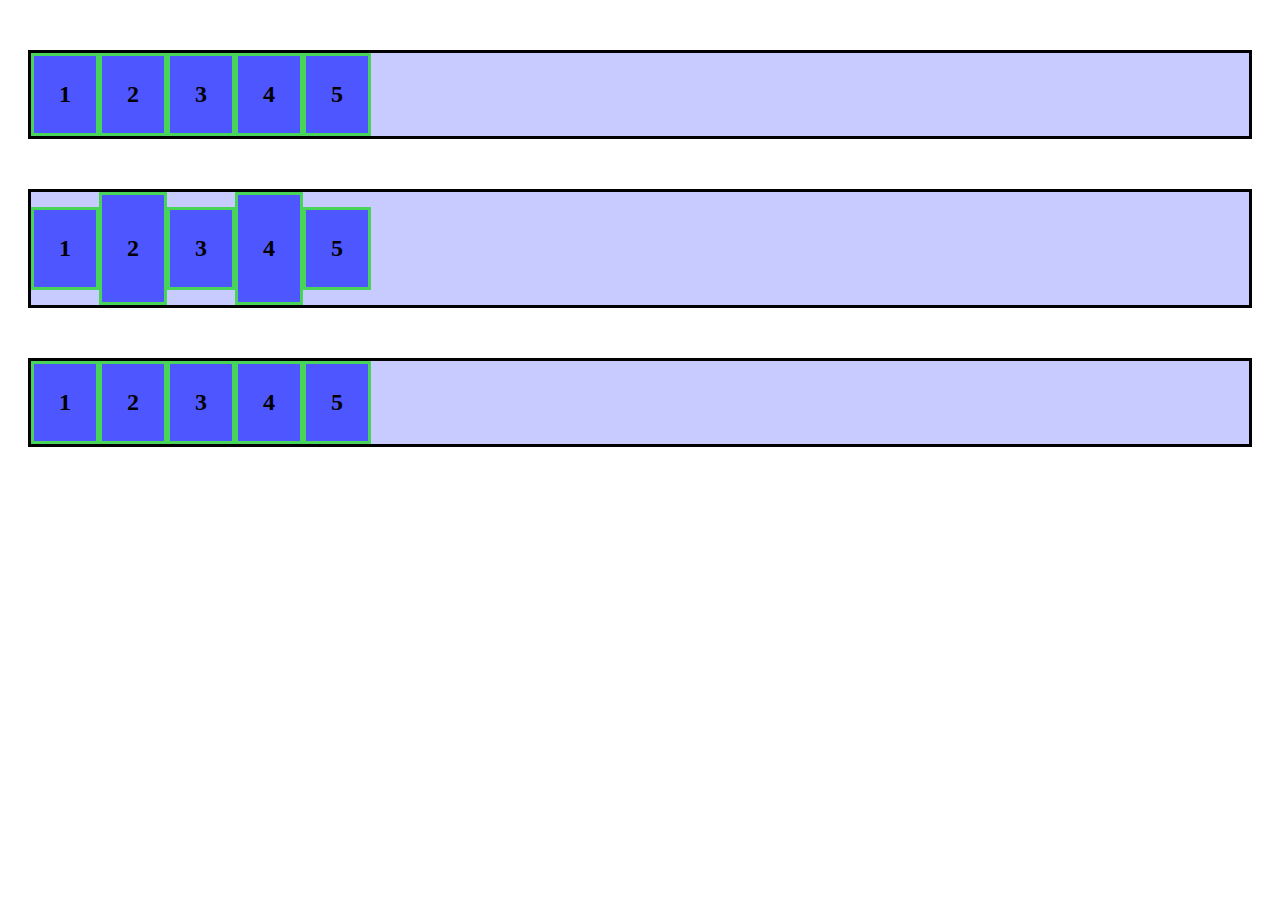
==== index.html @ 0143982a "Flexbox no modo Row" ====
<!DOCTYPE html>
<html lang="pt-BR">
<head>
    <meta charset="UTF-8">
    <meta name="viewport" content="width=device-width, initial-scale=1.0">
    <link rel="stylesheet" href="style.css">
    <title>Flexbox</title>
</head>
<body>
    <div class="flex">
        <div class="item">1</div>
        <div class="item">2</div>
        <div class="item">3</div>
        <div class="item">4</div>
        <div class="item">5</div>
    </div>

    <div class="flex2">
        <div class="item">1</div>
        <div class="item2">2</div>
        <div class="item">3</div>
        <div class="item2">4</div>
        <div class="item">5</div>
    </div>

    <div class="flex3">
        <div class="item">1</div>
        <div class="item">2</div>
        <div class="item">3</div>
        <div class="item">4</div>
        <div class="item">5</div>
    </div>
</body>
</html>
---- style.css ----
/* FLEX NO MODO ROW  */

.flex {
    display: flex;
    /*justify-content: space-around; !* space-between, space-evenly, center, start, end *!*/
    align-items: center; /* flex-end, flex-start */
    border: 3px solid black;
    background-color: #4e57ff4f;
    margin: 50px 20px;
    /*gap: 20px; !* Adiciona um espaçamento igual em cada um dos elementos dentro do container flex, responsável pelo espaçamento (calhas) entre colunas e linhas *!*/
}

.flex2 {
    display: flex;
    /*justify-content: space-around; !* space-between, space-evenly, center, start, end *!*/
    align-items: center; /* flex-end, flex-start */
    border: 3px solid black;
    background-color: #4e57ff4f;
    margin: 50px 20px;
    /*gap: 20px; !* Adiciona um espaçamento igual em cada um dos elementos dentro do container flex, responsável pelo espaçamento (calhas) entre colunas e linhas *!*/
}

.flex3 {
    display: flex;
    /*justify-content: space-around; !* space-between, space-evenly, center, start, end *!*/
    align-items: center; /* flex-end, flex-start */
    flex-wrap: wrap; /* Quebra os itens para se posicionarem na tela de acordo o width, vai colocando os itens abaixo  */
    border: 3px solid black;
    background-color: #4e57ff4f;
    margin: 50px 20px;
    /*gap: 20px; !* Adiciona um espaçamento igual em cada um dos elementos dentro do container flex, responsável pelo espaçamento (calhas) entre colunas e linhas *!*/
}

.item {
    padding: 25px;
    background-color: #4e56ff;
    border: 3px solid #48d359;
    margin: 0;
    font-size: 24px;
    font-weight: 900;
}

.item2 {
    padding: 40px 25px;
    background-color: #4e56ff;
    border: 3px solid #48d359;
    margin: 0;
    font-size: 24px;
    font-weight: 900;
}

/* ---------------------------------------------------------------------------------------------------------------  */

/*.item3 {*/
/*    padding: 40px 25px;*/
/*    background-color: #4e56ff;*/
/*    border: 3px solid #48d359;*/
/*    margin: 0;*/
/*    font-size: 24px;*/
/*    font-weight: 900;*/
/*}*/
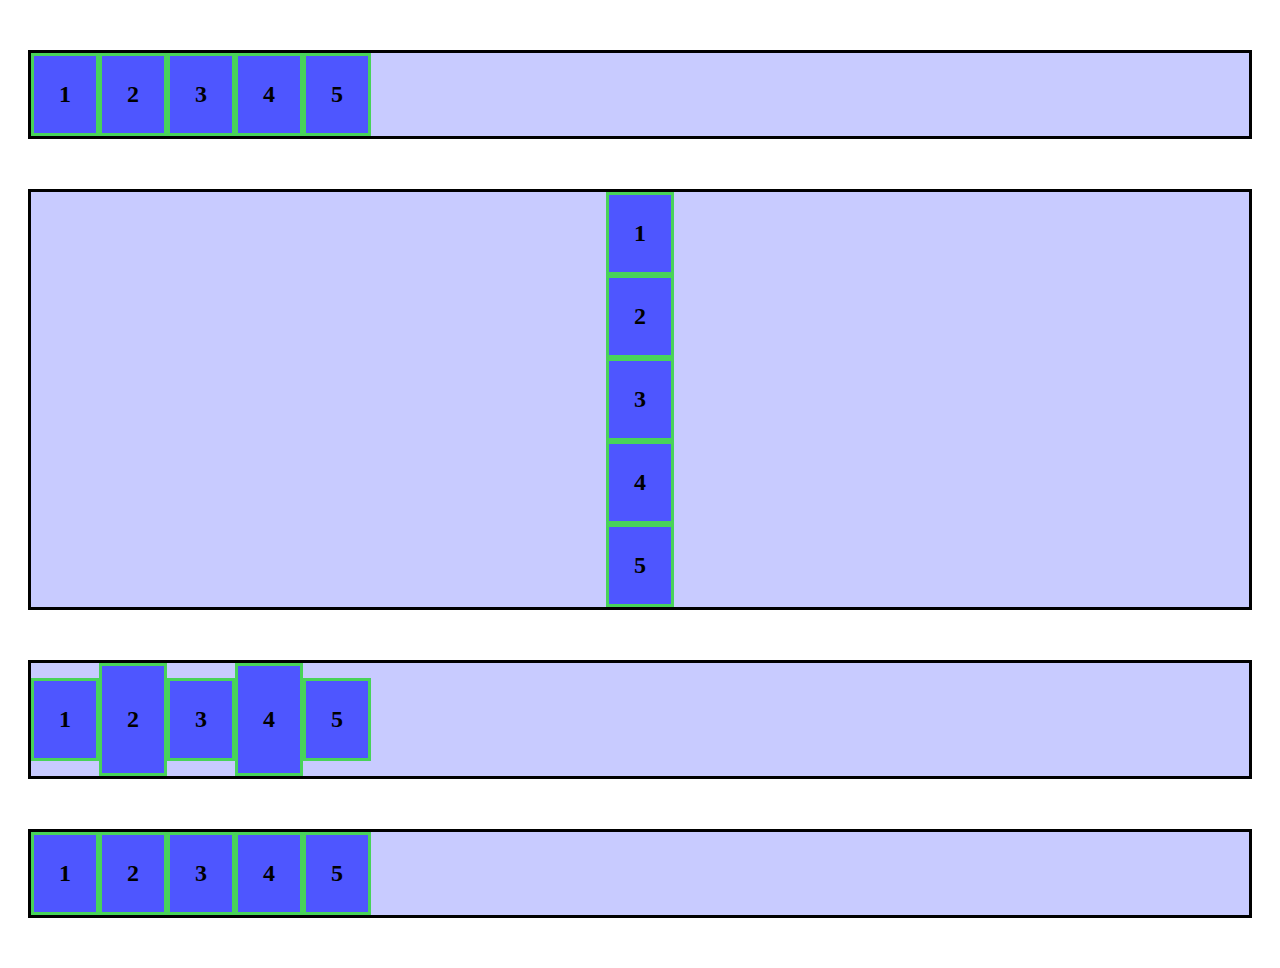
==== commit 96691e4e: "Flex no modo Column" ====
--- a/index.html
+++ b/index.html
@@ -8,6 +8,14 @@
 </head>
 <body>
     <div class="flex">
+        <div class="item">1</div>
+        <div class="item">2</div>
+        <div class="item">3</div>
+        <div class="item">4</div>
+        <div class="item">5</div>
+    </div>
+
+    <div class="flex_colum">
         <div class="item">1</div>
         <div class="item">2</div>
         <div class="item">3</div>
--- a/style.css
+++ b/style.css
@@ -51,6 +51,19 @@
 
 /* ---------------------------------------------------------------------------------------------------------------  */
 
+/* FLEX NO MODO Column  */
+
+.flex_colum {
+    display: flex;
+    flex-direction: column;
+    justify-content: center; /* flex-end, flex-start,  space-between, space-evenly, */
+    align-items: center; /* self-end, self-start, stretch */
+    border: 3px solid black;
+    background-color: #4e57ff4f;
+    margin: 50px 20px;
+    /*gap: 20px; !* Adiciona um espaçamento igual em cada um dos elementos dentro do container flex, responsável pelo espaçamento (calhas) entre colunas e linhas *!*/
+}
+
 /*.item3 {*/
 /*    padding: 40px 25px;*/
 /*    background-color: #4e56ff;*/
